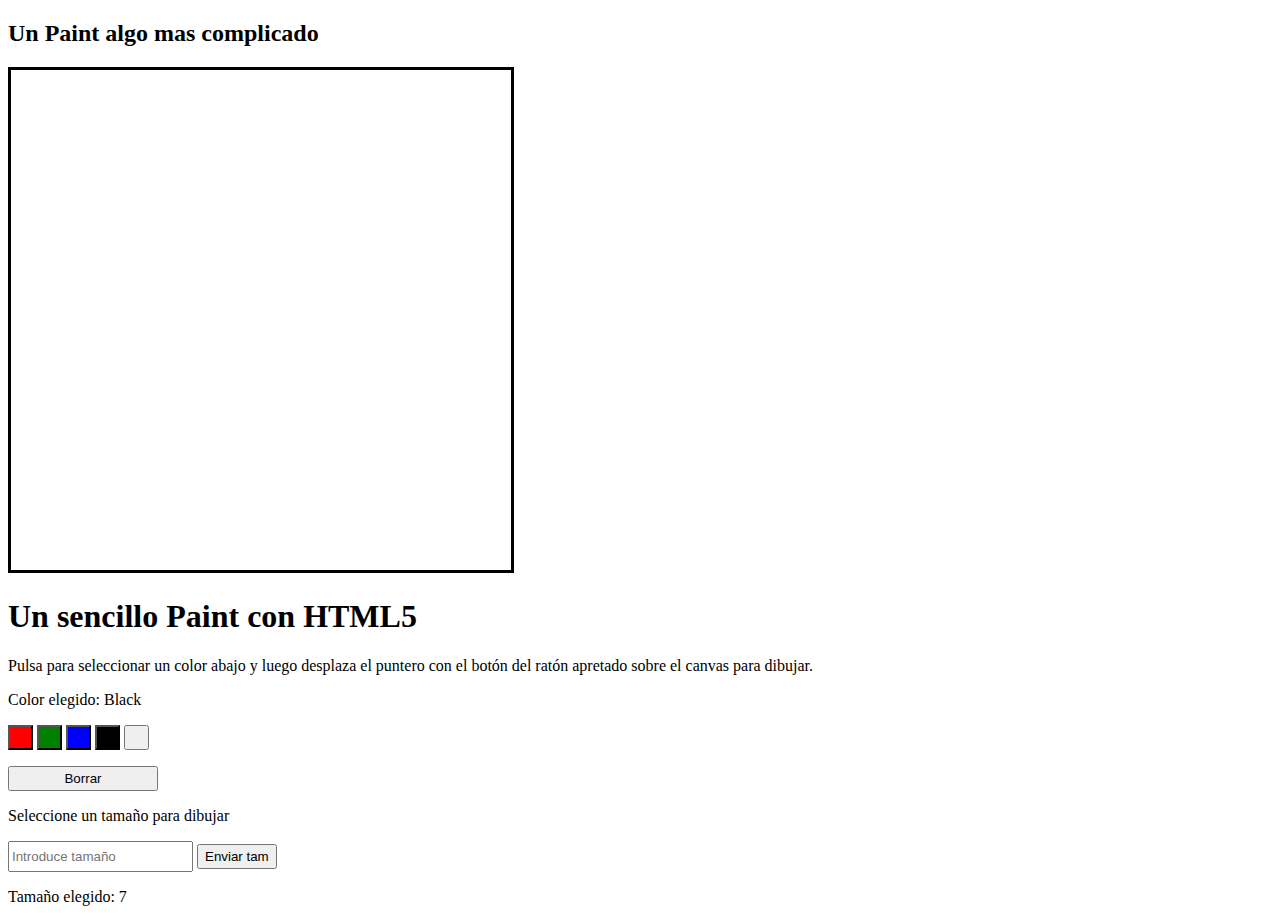
==== index.html @ e27dbbd4 "agregando a gh-pages" ====
<!DOCTYPE html>
<!--
  Based on HTML5 for Publishers (O'Reilly book)
  http://examples.oreilly.com/0636920024273/
-->
<html>
  <head>
    <title>Un sencillo Paint con HTML5</title>
    <link rel="stylesheet" href="paint.css"/>
    <script src="paint.js"></script>
    <meta charset="utf-8"/>
  </head>
  <body>
    <h2>Un Paint algo mas complicado</h2>
    <div>
      <canvas id="canvas" width="500" height="500">
        Tu navegador no soporta canvas de HTML 5. 
      </canvas>
    </div>
    <div>
      <h1>Un sencillo Paint con HTML5</h1>
      <p>Pulsa para seleccionar un color abajo y luego desplaza el puntero con el botón del ratón apretado sobre el canvas para dibujar.</p>
      <p>Color elegido: <span id="color_chosen">Black</span></p>
      <p>
        <input type="button" id="Red"/>
        <input type="button" id="Green"/>
        <input type="button" id="Blue"/>
        <input type="button" id="Black"/>
        <input type="button" id="White"/>
      </p>  
      <p>
        <input type="button" id="reset_image" value="Borrar"/>
      </p>
      <p>Seleccione un tamaño para dibujar</p>
      <p>
        <input type="text" class="size" placeholder="Introduce tamaño"/>
        <input id="size" type="submit" value="Enviar tam"/>
    </p>
      <p>Tamaño elegido: <span id="size_chosen">7</span></p>
    </div>
  </body>
</html>
---- paint.css ----
input {
  width: 25px;
  height: 25px;
}

#size {
  width:auto;
}
.size {
    width:auto;
}

#reset_image {
  width: 150px;
}

#Red {
  background-color: red;
}

#Green {
  background-color: green;
}

#Blue {
  background-color: blue;
}

#Black {
  background-color: black;
}

canvas {
  border-width: 1;
  border: solid;
}
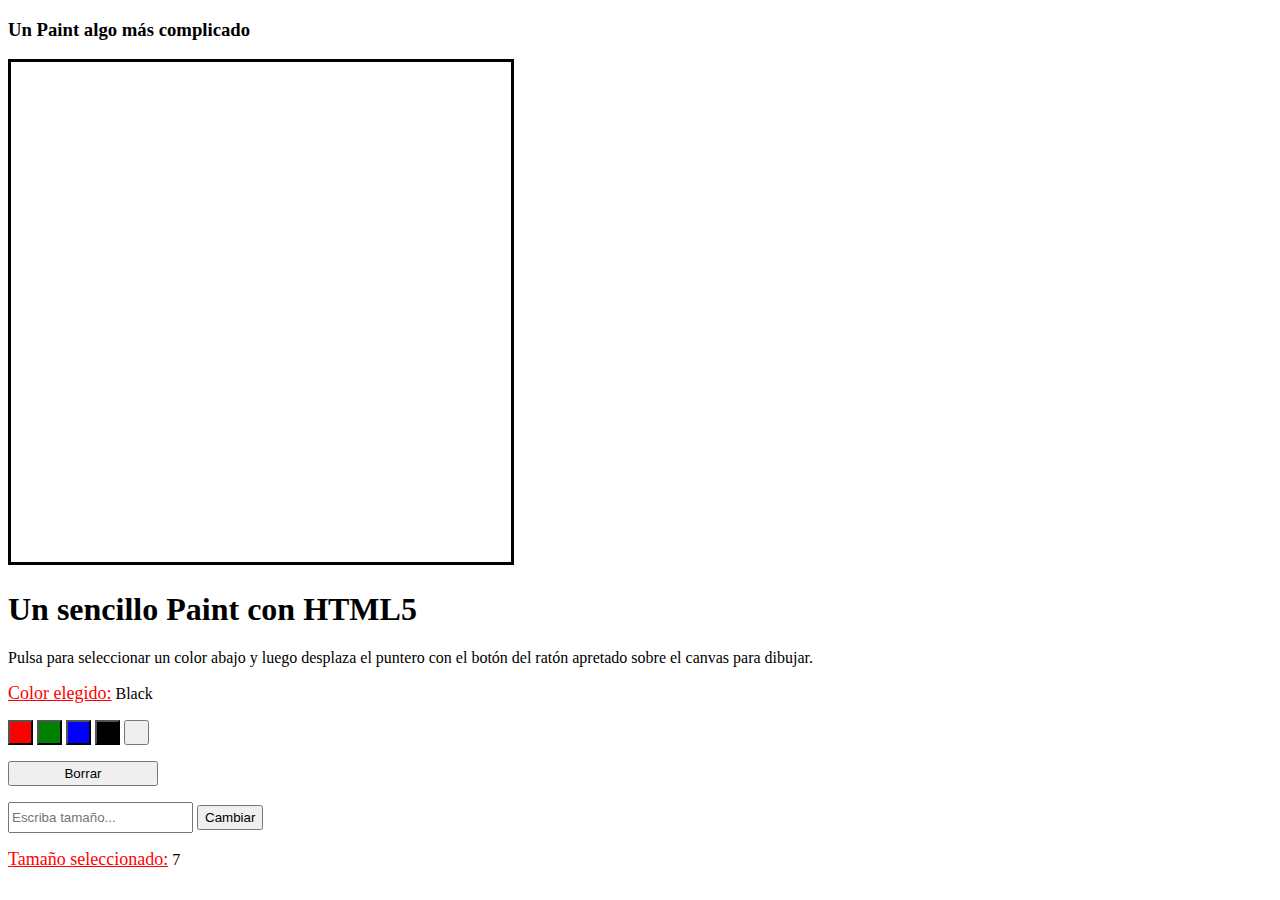
==== commit ae15dc94: "cambios" ====
--- a/index.html
+++ b/index.html
@@ -1,7 +1,7 @@
 <!DOCTYPE html>
 <!--
   Based on HTML5 for Publishers (O'Reilly book)
-  http://examples.oreilly.com/0636920024273/
+  http://examples.oreilly.com/0636920022473/
 -->
 <html>
   <head>
@@ -11,8 +11,8 @@
     <meta charset="utf-8"/>
   </head>
   <body>
-    <h2>Un Paint algo mas complicado</h2>
     <div>
+      <h3>Un Paint algo más complicado</h3>
       <canvas id="canvas" width="500" height="500">
         Tu navegador no soporta canvas de HTML 5. 
       </canvas>
@@ -20,7 +20,7 @@
     <div>
       <h1>Un sencillo Paint con HTML5</h1>
       <p>Pulsa para seleccionar un color abajo y luego desplaza el puntero con el botón del ratón apretado sobre el canvas para dibujar.</p>
-      <p>Color elegido: <span id="color_chosen">Black</span></p>
+      <p> <span class="selected">Color elegido:</span> <span id="color_chosen">Black</span></p>
       <p>
         <input type="button" id="Red"/>
         <input type="button" id="Green"/>
@@ -31,12 +31,12 @@
       <p>
         <input type="button" id="reset_image" value="Borrar"/>
       </p>
-      <p>Seleccione un tamaño para dibujar</p>
       <p>
-        <input type="text" class="size" placeholder="Introduce tamaño"/>
-        <input id="size" type="submit" value="Enviar tam"/>
-    </p>
-      <p>Tamaño elegido: <span id="size_chosen">7</span></p>
+        <input id="size" class="size_button" type="text" placeholder="Escriba tamaño..."/>
+        <input id="sizebutton" class="size_button" type="submit" value="Cambiar"/>
+      </p>
+      <p><span class="selected">Tamaño seleccionado:</span> <span id="size_chosen">  7</span></p>
     </div>
   </body>
 </html>
+
--- a/paint.css
+++ b/paint.css
@@ -2,12 +2,14 @@
   width: 25px;
   height: 25px;
 }
+.selected {
+	text-decoration: underline;
+	font-size:18px;
+	color:red;
+}
 
-#size {
-  width:auto;
-}
-.size {
-    width:auto;
+.size_button{
+	width:auto;
 }
 
 #reset_image {
